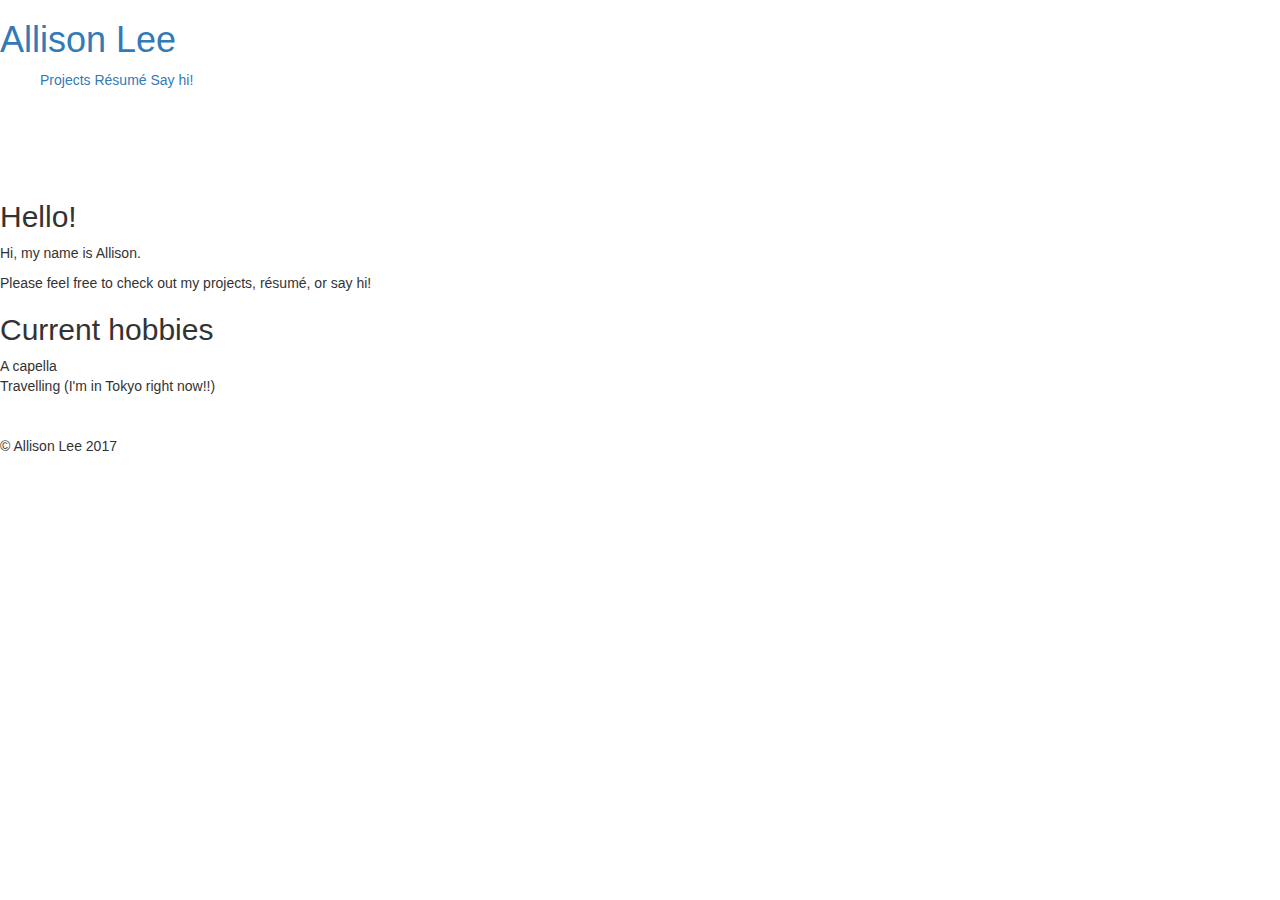
==== index.html @ 432431e7 "Update index.html" ====
<!DOCTYPE html>
<html>
	<head>
		<title>Allison Lee</title>
		<meta http-equiv="content-type" content="text/html; charset=utf-8" />
		<meta name="author" content="Allison Lee">
		<script src="js/jquery.min.js"></script>
		<script src="https://maxcdn.bootstrapcdn.com/bootstrap/3.3.7/js/bootstrap.min.js"></script>
		<link href="https://maxcdn.bootstrapcdn.com/bootstrap/3.3.7/css/bootstrap.min.css" rel="stylesheet"/>
	</head>

	<header>
		<div class="logo">
			<h1>
				<a href="../">Allison Lee</a>
			</h1>
		</div>
		<div>
			<nav>
				<ul>
					<a href="projects.html"><span>Projects</span></a>
					<a href="resume.html"><span>Résumé</span></a>
					<a href="contact.html"><span>Say hi!</span></a>
				</ul>
			</nav>
		</div>
	</header>
	<br><br><br><br>
	<body>
		<div id="pink-background" class="wrapper">
			<h2>Hello!</h2>
			<p>Hi, my name is Allison. 
			</p>
			<p>Please feel free to check out my projects, résumé, or say hi!
			</p>
		</div>
		<div id="white-background" class="wrapper">
			<h2>Current hobbies</h2>
			<p>
				A capella<br>
				Travelling (I'm in Tokyo right now!!)<br>
			</p>
		</div>


		<div id="footer">
			<ul class="icons">
				<a href="https://www.linkedin.com/in/allison-lee-338a6a119/" class="icon fa-linkedin"><span class="label">LinkedIn</span></a>
				<a href="https://github.com/a11i5on" class="icon fa-github"><span class="label">Github</span></a>
			</ul>
			<p>&copy Allison Lee 2017</p>
		</div>
	</body>
</html>
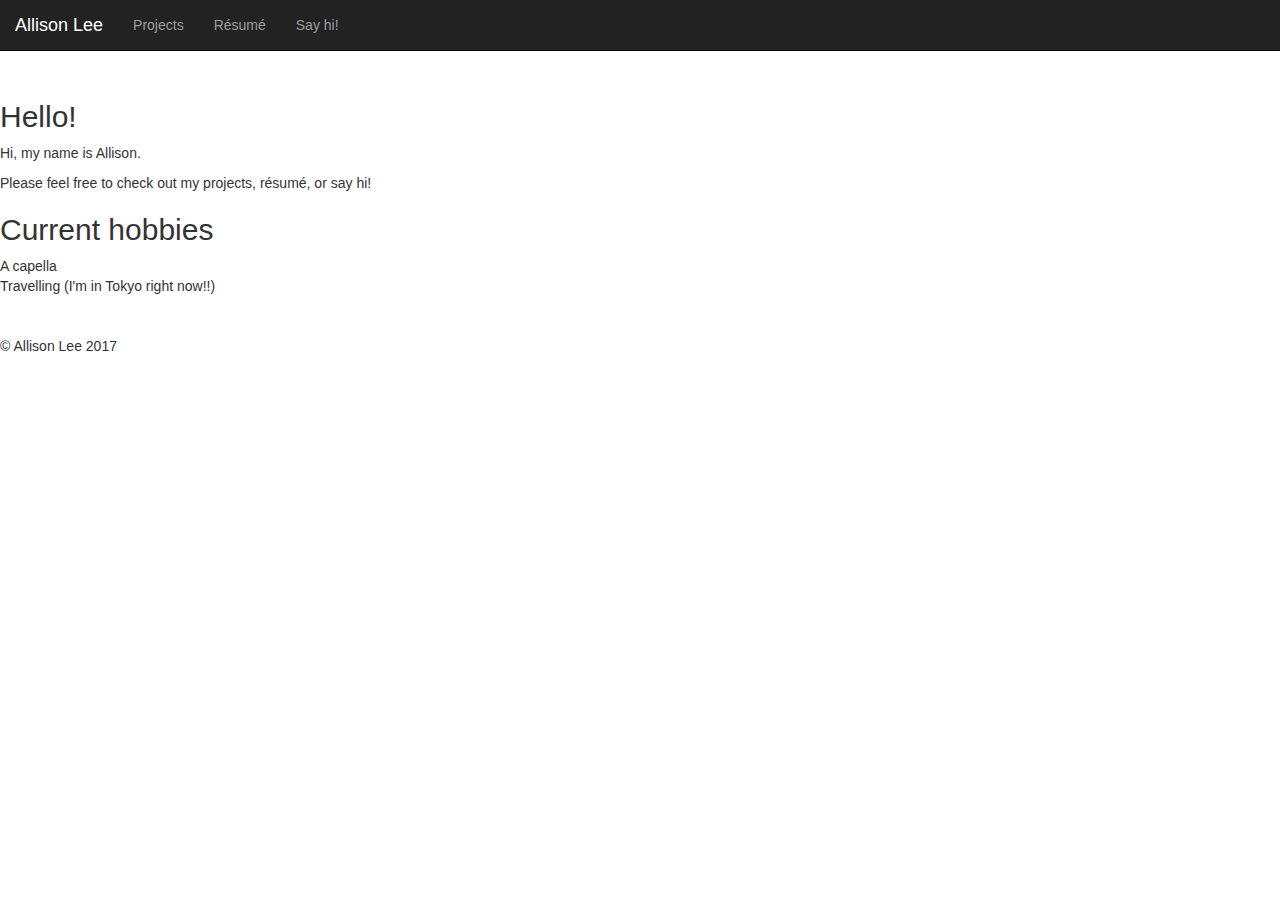
==== commit 26a06ac2: "Update index.html" ====
--- a/index.html
+++ b/index.html
@@ -11,18 +11,18 @@
 	</head>
 
 	<header>
-		<div class="logo">
-			<h1>
-				<a href="../">Allison Lee</a>
-			</h1>
-		</div>
 		<div>
-			<nav>
-				<ul>
-					<a href="projects.html"><span>Projects</span></a>
-					<a href="resume.html"><span>Résumé</span></a>
-					<a href="contact.html"><span>Say hi!</span></a>
-				</ul>
+			<nav class="navbar navbar-inverse navbar-fixed-top">
+  				<div class="container-fluid">
+    					<div class="navbar-header">
+      						<a class="navbar-brand" href="#">Allison Lee</a>
+    					</div>
+    					<ul class="nav navbar-nav">
+      						<li><a href="projects.html">Projects</a></li>
+      						<li><a href="resume.html">Résumé</a></li>
+      						<li><a href="contact.html">Say hi!</a></li>
+    					</ul>
+  				</div>
 			</nav>
 		</div>
 	</header>
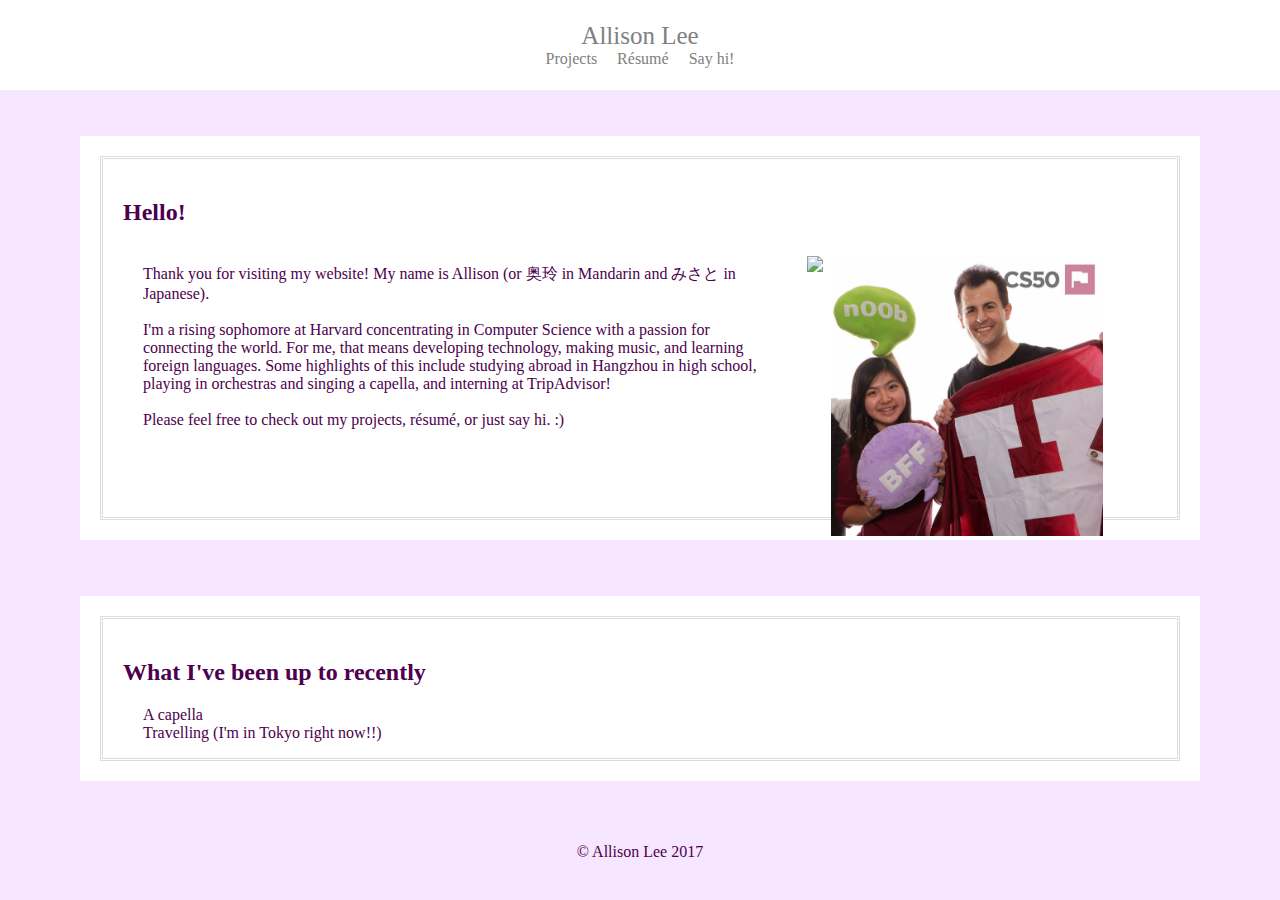
==== commit 9dd6866c: "06/01/17" ====
--- a/index.html
+++ b/index.html
@@ -1,55 +1,170 @@
+<!DOCTYPE html>
+ <html>
+ 	<head>
+ 		<title>Allison Lee</title>
+ 		<meta http-equiv="content-type" content="text/html; charset=utf-8" />
+ 		<meta name="author" content="Allison Lee">
+ 		<script src="https://use.fontawesome.com/df62121d02.js"></script>
+ 		<script src="https://cdnjs.cloudflare.com/ajax/libs/jquery/3.2.1/jquery.min.js"></script>
+ 		<script>
+	 		$("#slideshow > div:gt(0)").hide();
 
-<!DOCTYPE html>
-<html>
-	<head>
-		<title>Allison Lee</title>
-		<meta http-equiv="content-type" content="text/html; charset=utf-8" />
-		<meta name="author" content="Allison Lee">
-		<script src="js/jquery.min.js"></script>
-		<script src="https://maxcdn.bootstrapcdn.com/bootstrap/3.3.7/js/bootstrap.min.js"></script>
-		<link href="https://maxcdn.bootstrapcdn.com/bootstrap/3.3.7/css/bootstrap.min.css" rel="stylesheet"/>
-	</head>
+			setInterval(function() {
+			  $('#slideshow > div:first')
+			    .fadeOut(1500)
+			    .next()
+			    .fadeIn(1500)
+			    .end()
+			    .appendTo('#slideshow');
+			}, 5000);
+ 		</script>
+ 		<style>
+			body {
+				background-color: #f7e6ff;
+				font-family: fantasy;
+				margin: 0px;
+			}
 
-	<header>
-		<div>
-			<nav class="navbar navbar-inverse navbar-fixed-top">
-  				<div class="container-fluid">
-    					<div class="navbar-header">
-      						<a class="navbar-brand" href="#">Allison Lee</a>
-    					</div>
-    					<ul class="nav navbar-nav">
-      						<li><a href="projects.html">Projects</a></li>
-      						<li><a href="resume.html">Résumé</a></li>
-      						<li><a href="contact.html">Say hi!</a></li>
-    					</ul>
-  				</div>
-			</nav>
+			h2 {
+				padding-left: 20px;
+				color: #4d004d;
+				margin-top: 40px;
+				font-family: cursive;
+			}
+			
+			p    {
+				color: #4d004d;
+			}
+			
+			header {
+				font-family: cursive;
+				text-align: center;
+				color: #f7e6ff;
+				background: white;
+				padding: 22px;
+				font-size: 25px;
+			}
+
+			footer {
+				font-family: cursive;
+				text-align: center;
+				color: #f7e6ff;
+			}
+			
+			a:link {
+				color: #808080;
+				text-decoration: none;
+			}
+
+			a:hover {
+				color: silver;
+			}
+
+			span {
+				padding-left: 8px;
+				padding-right: 8px;
+			}
+
+			img {
+			    max-width: 100%;
+			    max-height: 100%;
+			    display: block;
+			    margin: auto;
+			}
+
+			.smallfont {
+				font-size: 16px;
+				text-align: center;
+			}
+
+			.blurb {
+				margin: 30px 100px 30px 100px;
+				border-style: double; 
+				background-color: white;
+				border-color: #DCDCDC;
+    			box-shadow: 0px 0px 0px 20px white;
+			}
+
+			.inblurb {
+				margin-left: 40px;
+				padding-right:40px;
+			}
+
+			#slideshow { 
+			    float: right;
+			    position: relative; 
+			    width: 340px; 
+			    height: 300px; 
+			    margin-left: 30px;
+			    margin-right: 40px;
+			}
+
+			#slideshow div { 
+			    position: absolute; 
+			    top: 10px; 
+			    left: 10px; 
+			    right: 10px; 
+			    bottom: 10px; 
+			}
+
+		</style>
+ 	</head>
+ 
+ 	<header>
+		<a href="../">Allison Lee</a>
+		<div class="smallfont">
+			<a href="projects.html"><span>Projects </span></a>
+			<a href="resume.html"><span>Résumé </span></a>
+			<a href="contact.html"><span>Say hi!</span></a>
 		</div>
-	</header>
-	<br><br><br><br>
-	<body>
-		<div id="pink-background" class="wrapper">
-			<h2>Hello!</h2>
-			<p>Hi, my name is Allison. 
-			</p>
-			<p>Please feel free to check out my projects, résumé, or say hi!
-			</p>
-		</div>
-		<div id="white-background" class="wrapper">
-			<h2>Current hobbies</h2>
-			<p>
-				A capella<br>
-				Travelling (I'm in Tokyo right now!!)<br>
-			</p>
-		</div>
+ 	</header>
+
+ 	<br><br>
+
+ 	<body>
+ 		<div class = "blurb">
+ 			<h2>Hello!</h2>
+ 			<div id="slideshow">
+				   <div>
+				     <img src="photos/photo1.jpg">
+				   </div>
+				   <div>
+				     <img src="photos/photo2.jpg">
+				   </div>
+				   <div>
+				     <img src="photos/photo3.jpg">
+				   </div>
+			</div>
 
 
-		<div id="footer">
-			<ul class="icons">
-				<a href="https://www.linkedin.com/in/allison-lee-338a6a119/" class="icon fa-linkedin"><span class="label">LinkedIn</span></a>
-				<a href="https://github.com/a11i5on" class="icon fa-github"><span class="label">Github</span></a>
-			</ul>
-			<p>&copy Allison Lee 2017</p>
-		</div>
-	</body>
-</html>
+ 			<p class = "inblurb"> 
+ 				<br>
+ 				Thank you for visiting my website! My name is Allison (or 奥玲 in Mandarin and みさと in Japanese). <br><br>
+ 				I'm a rising sophomore at Harvard concentrating in Computer Science with a passion for connecting the world. For me, that means developing technology, making music, and learning foreign languages. Some highlights of this include studying abroad in Hangzhou in high school, playing in orchestras and singing a capella, and interning at TripAdvisor! <br><br>
+ 				Please feel free to check out my projects, résumé, or just say hi. :) <br><br><br><br><br>
+ 			</p>
+ 		</div>
+
+ 		<br><br>
+
+ 		<div class = "blurb">
+ 			<h2>What I've been up to recently</h2>
+ 			<p class = "inblurb">
+ 				A capella<br>
+ 				Travelling (I'm in Tokyo right now!!)<br>
+ 			</p>
+ 		</div>
+ 
+ 		<br>
+ 
+ 		<footer>
+ 			<p>
+ 				<a href="https://www.linkedin.com/in/allison-lee-338a6a119/"><i class="fa fa-linkedin"></i></a>
+ 				<a href="https://github.com/a11i5on"><i class="fa fa-github"></i></a>
+ 				<a href=https://www.facebook.com/allison.lee.77><i class="fa fa-facebook"></i></a><br>
+ 				&copy Allison Lee 2017
+ 			</p>
+ 		</footer>
+
+ 	</body>
+ </html>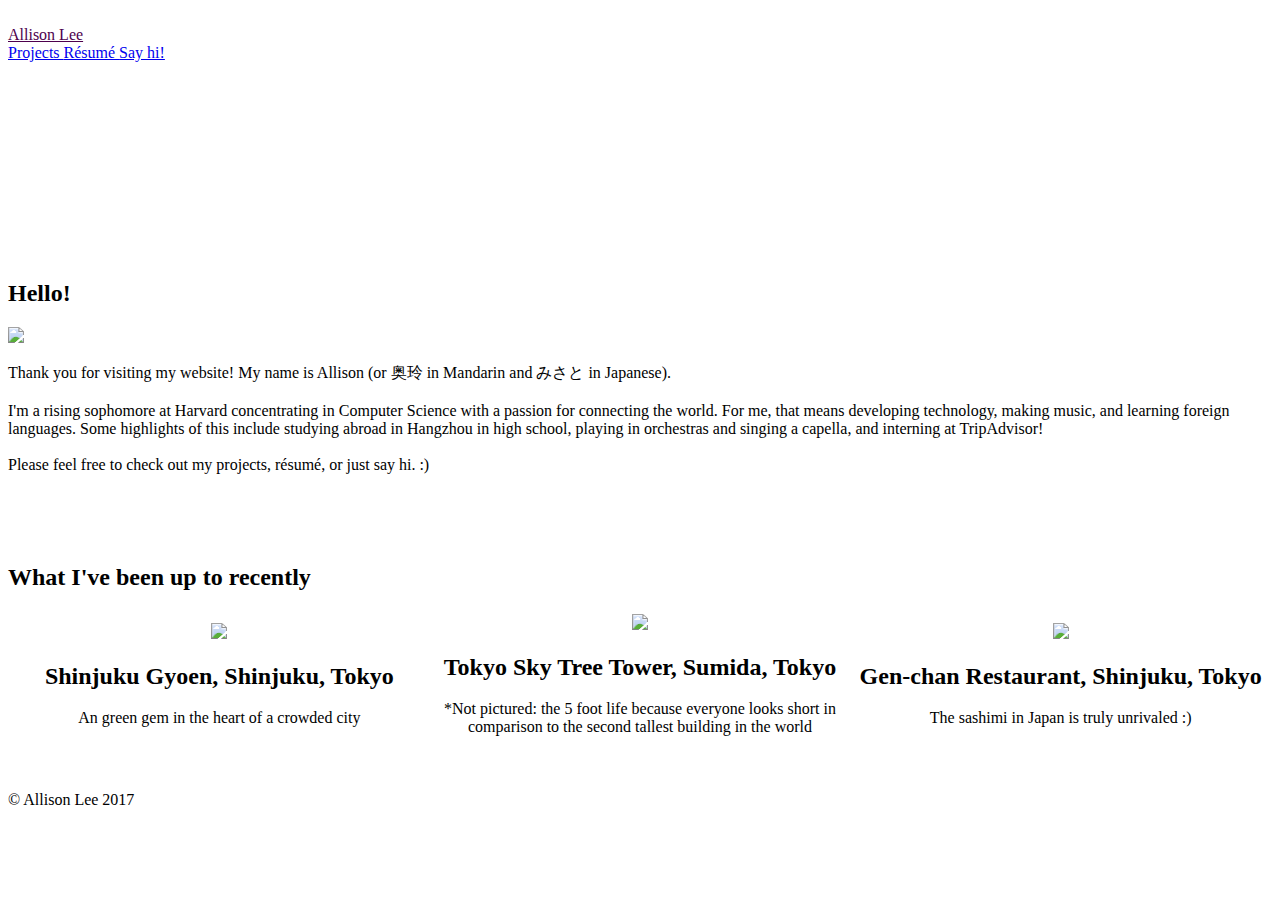
==== commit ceb35158: "6/14- Rough complete pages" ====
--- a/index.html
+++ b/index.html
@@ -7,152 +7,98 @@
  		<script src="https://use.fontawesome.com/df62121d02.js"></script>
  		<script src="https://cdnjs.cloudflare.com/ajax/libs/jquery/3.2.1/jquery.min.js"></script>
  		<script>
-	 		$("#slideshow > div:gt(0)").hide();
-
-			setInterval(function() {
-			  $('#slideshow > div:first')
-			    .fadeOut(1500)
-			    .next()
-			    .fadeIn(1500)
-			    .end()
-			    .appendTo('#slideshow');
-			}, 5000);
+	 		$(function(){
+				$('.slideshow img:gt(0)').hide();
+				setInterval(function(){$('.slideshow :first-child').fadeOut().next('img').fadeIn().end().appendTo('.slideshow');}, 5000);
+			});
  		</script>
- 		<style>
-			body {
-				background-color: #f7e6ff;
-				font-family: fantasy;
-				margin: 0px;
-			}
-
-			h2 {
-				padding-left: 20px;
-				color: #4d004d;
-				margin-top: 40px;
-				font-family: cursive;
-			}
-			
-			p    {
-				color: #4d004d;
-			}
-			
-			header {
-				font-family: cursive;
-				text-align: center;
-				color: #f7e6ff;
-				background: white;
-				padding: 22px;
-				font-size: 25px;
-			}
-
-			footer {
-				font-family: cursive;
-				text-align: center;
-				color: #f7e6ff;
-			}
-			
-			a:link {
-				color: #808080;
-				text-decoration: none;
-			}
-
-			a:hover {
-				color: silver;
-			}
-
-			span {
-				padding-left: 8px;
-				padding-right: 8px;
-			}
-
-			img {
-			    max-width: 100%;
-			    max-height: 100%;
-			    display: block;
-			    margin: auto;
-			}
-
-			.smallfont {
-				font-size: 16px;
-				text-align: center;
-			}
-
-			.blurb {
-				margin: 30px 100px 30px 100px;
-				border-style: double; 
-				background-color: white;
-				border-color: #DCDCDC;
-    			box-shadow: 0px 0px 0px 20px white;
-			}
-
-			.inblurb {
-				margin-left: 40px;
-				padding-right:40px;
-			}
-
-			#slideshow { 
-			    float: right;
-			    position: relative; 
-			    width: 340px; 
-			    height: 300px; 
-			    margin-left: 30px;
-			    margin-right: 40px;
-			}
-
-			#slideshow div { 
-			    position: absolute; 
-			    top: 10px; 
-			    left: 10px; 
-			    right: 10px; 
-			    bottom: 10px; 
-			}
-
-		</style>
+ 		<link href="https://fonts.googleapis.com/css?family=Pinyon+Script|Scope+One" rel="stylesheet">
+ 		<link rel="stylesheet" href="css/allison_style1.css">
  	</head>
  
  	<header>
-		<a href="../">Allison Lee</a>
+ 	<br>
+		<a href="../" style="color: #4d004d;">Allison Lee</a>
 		<div class="smallfont">
 			<a href="projects.html"><span>Projects </span></a>
 			<a href="resume.html"><span>Résumé </span></a>
 			<a href="contact.html"><span>Say hi!</span></a>
 		</div>
+	<br>
  	</header>
 
- 	<br><br>
+ 	<br><br><br><br><br><br><br><br><br><br>
 
  	<body>
  		<div class = "blurb">
  			<h2>Hello!</h2>
- 			<div id="slideshow">
-				   <div>
-				     <img src="photos/photo1.jpg">
-				   </div>
-				   <div>
-				     <img src="photos/photo2.jpg">
-				   </div>
-				   <div>
-				     <img src="photos/photo3.jpg">
-				   </div>
+ 			<div class="slideshow inblurb">
+			     <img src="photos/photo1.jpg">
+			     <img src="photos/photo2.jpg">
+			     <img src="photos/photo3.jpg">
 			</div>
 
 
  			<p class = "inblurb"> 
- 				<br>
  				Thank you for visiting my website! My name is Allison (or 奥玲 in Mandarin and みさと in Japanese). <br><br>
  				I'm a rising sophomore at Harvard concentrating in Computer Science with a passion for connecting the world. For me, that means developing technology, making music, and learning foreign languages. Some highlights of this include studying abroad in Hangzhou in high school, playing in orchestras and singing a capella, and interning at TripAdvisor! <br><br>
- 				Please feel free to check out my projects, résumé, or just say hi. :) <br><br><br><br><br>
+ 				Please feel free to check out my projects, résumé, or just say hi. :) 
  			</p>
+ 			<br>
  		</div>
 
  		<br><br>
 
  		<div class = "blurb">
  			<h2>What I've been up to recently</h2>
- 			<p class = "inblurb">
- 				A capella<br>
- 				Travelling (I'm in Tokyo right now!!)<br>
- 			</p>
+ 			<div class="inblurb">
+ 			<table width="100%" style="text-align: center">
+				 <tr>
+				  	<td width="33%">
+					  	<div class="flip-container" ontouchstart="this.classList.toggle('hover');">
+							<div class="flipper">
+								<div class="front">
+									<img src="https://scontent.xx.fbcdn.net/v/t34.0-12/18902477_1049184268546398_1403323849_n.jpg?oh=3a5bb1a41a73dfb6923c8f218d3e7d32&oe=5935F03B">
+								</div>
+								<div class="back">
+									<h2>Shinjuku Gyoen, Shinjuku, Tokyo</h2>
+
+									An green gem in the heart of a crowded city
+								</div>
+							</div>
+						</div>
+				  	</td>
+				  <td width="33%">
+				  		<div class="flip-container" ontouchstart="this.classList.toggle('hover');">
+							<div class="flipper">
+								<div class="front">
+									<img src="https://scontent.xx.fbcdn.net/v/t1.0-0/s640x640/18814143_1048945221903636_6755051156640293401_n.jpg?oh=228c9239709c1d55e4d69903f344473c&oe=59AA1029">
+								</div>
+								<div class="back"> 
+										<h2>Tokyo Sky Tree Tower, Sumida, Tokyo</h2>
+
+										*Not pictured: the 5 foot life because everyone looks short in comparison to the second tallest building in the world
+								</div>
+							</div>
+						</div>
+				  </td>
+				  <td width="33%">
+				  		<div class="flip-container" ontouchstart="this.classList.toggle('hover');">
+							<div class="flipper">
+								<div class="front">
+									<img src="https://scontent.xx.fbcdn.net/v/t34.0-12/18835023_1049180815213410_382220741_n.jpg?oh=ba519b144247be0eadb0d1310307ee64&oe=5935C47A">
+								</div>
+								<div class="back">
+									<h2>Gen-chan Restaurant, Shinjuku, Tokyo</h2>
+
+									The sashimi in Japan is truly unrivaled :)
+								</div>
+							</div>
+						</div>
+				  </td>
+				 </tr>
+			</table>
+			</div>
  		</div>
  
  		<br>
@@ -161,7 +107,8 @@
  			<p>
  				<a href="https://www.linkedin.com/in/allison-lee-338a6a119/"><i class="fa fa-linkedin"></i></a>
  				<a href="https://github.com/a11i5on"><i class="fa fa-github"></i></a>
- 				<a href=https://www.facebook.com/allison.lee.77><i class="fa fa-facebook"></i></a><br>
+ 				<a href=https://www.facebook.com/allison.lee.77><i class="fa fa-facebook"></i></a>
+ 				<a href="https://www.instagram.com/allison_m_lee/"><i class="fa fa-instagram"></i></a><br>
  				&copy Allison Lee 2017
  			</p>
  		</footer>
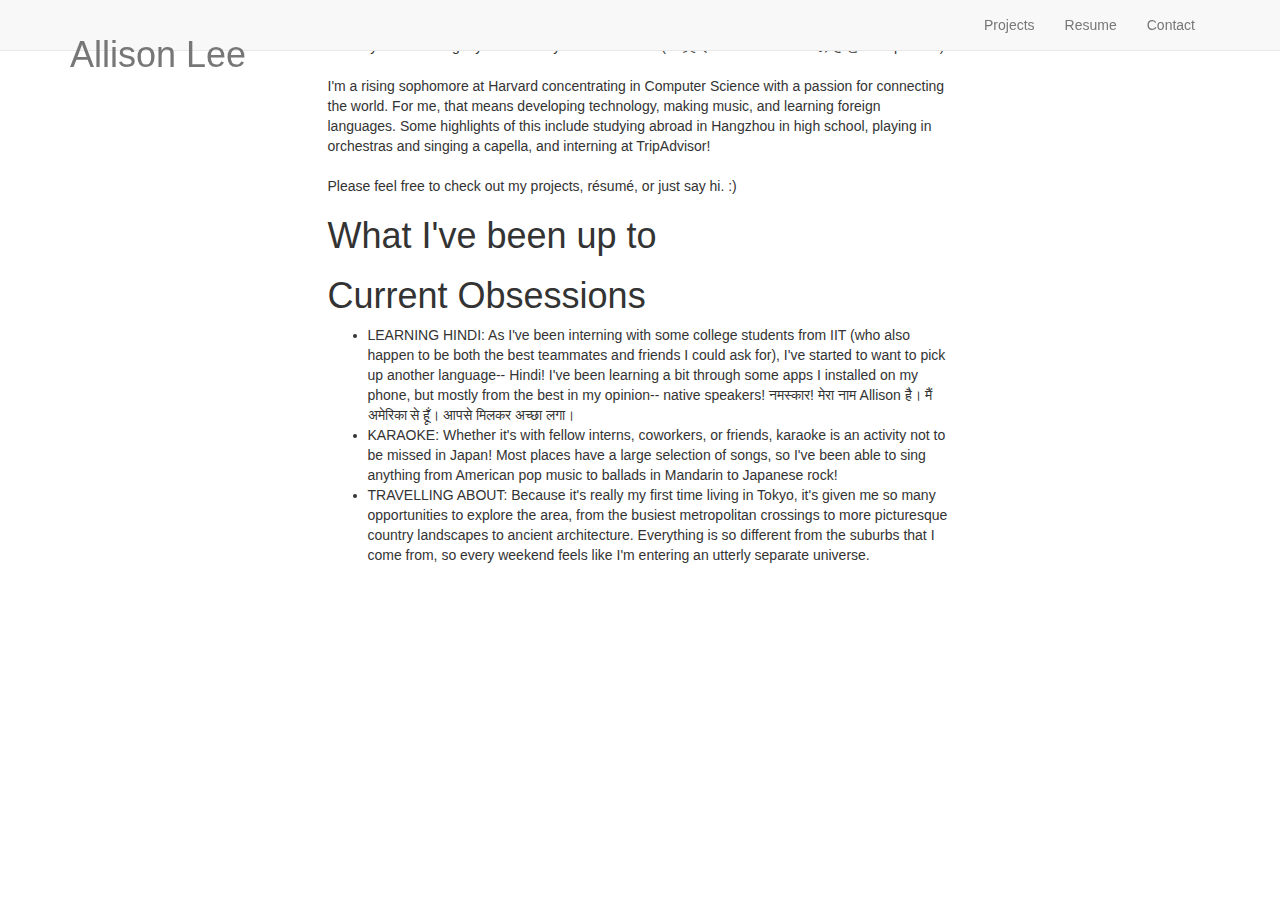
==== commit 84974754: "updated index.html with bootstrap 6/21" ====
--- a/index.html
+++ b/index.html
@@ -1,117 +1,156 @@
 <!DOCTYPE html>
- <html>
- 	<head>
- 		<title>Allison Lee</title>
- 		<meta http-equiv="content-type" content="text/html; charset=utf-8" />
- 		<meta name="author" content="Allison Lee">
- 		<script src="https://use.fontawesome.com/df62121d02.js"></script>
- 		<script src="https://cdnjs.cloudflare.com/ajax/libs/jquery/3.2.1/jquery.min.js"></script>
- 		<script>
-	 		$(function(){
-				$('.slideshow img:gt(0)').hide();
-				setInterval(function(){$('.slideshow :first-child').fadeOut().next('img').fadeIn().end().appendTo('.slideshow');}, 5000);
-			});
- 		</script>
- 		<link href="https://fonts.googleapis.com/css?family=Pinyon+Script|Scope+One" rel="stylesheet">
- 		<link rel="stylesheet" href="css/allison_style1.css">
- 	</head>
- 
- 	<header>
- 	<br>
-		<a href="../" style="color: #4d004d;">Allison Lee</a>
-		<div class="smallfont">
-			<a href="projects.html"><span>Projects </span></a>
-			<a href="resume.html"><span>Résumé </span></a>
-			<a href="contact.html"><span>Say hi!</span></a>
-		</div>
-	<br>
- 	</header>
+<html lang="en">
 
- 	<br><br><br><br><br><br><br><br><br><br>
+<head>
 
- 	<body>
- 		<div class = "blurb">
- 			<h2>Hello!</h2>
- 			<div class="slideshow inblurb">
-			     <img src="photos/photo1.jpg">
-			     <img src="photos/photo2.jpg">
-			     <img src="photos/photo3.jpg">
-			</div>
+    <meta charset="utf-8">
+    <meta http-equiv="X-UA-Compatible" content="IE=edge">
+    <meta name="viewport" content="width=device-width, initial-scale=1">
+    <meta name="description" content="">
+    <meta name="author" content="Allison Lee">
+
+    <title>Allison Lee</title>
+
+    <!-- Bootstrap Core CSS -->
+    <link href="https://maxcdn.bootstrapcdn.com/bootstrap/3.3.7/css/bootstrap.min.css" rel="stylesheet">
+    <link rel="stylesheet" href="css/bootstrap-responsive.css">
+    <link href="https://fonts.googleapis.com/css?family=Alice|Sacramento" rel="stylesheet">
+    <link rel="stylesheet" href="css/main.css">
+
+</head>
+
+<body>
+
+    <!-- Navigation -->
+    <nav class="navbar navbar-default navbar-fixed-top" role="navigation">
+        <div class="container">
+            <div class="navbar-header">
+                <button type="button" class="navbar-toggle" data-toggle="collapse" data-target=".navbar-ex1-collapse">
+                    <span class="sr-only">Toggle navigation</span>
+                    <span class="icon-bar"></span>
+                    <span class="icon-bar"></span>
+                    <span class="icon-bar"></span>
+                </button>
+                <a class="navbar-brand" href="../"><h1>Allison Lee</h1></a>
+            </div>
+
+            <!-- Collect the nav links, forms, and other content for toggling -->
+            <div class="collapse navbar-collapse navbar-ex1-collapse">
+                <ul class="nav navbar-nav pull-right">
+                    <li>
+                        <a href="projects.html">Projects</a>
+                    </li>
+                    <li>
+                        <a href="resume.html">Resume</a>
+                    </li>
+                    <li>
+                        <a href="contact.html">Contact</a>
+                    </li>
+                </ul>
+            </div>
+            <!-- /.navbar-collapse -->
+
+            
+
+        </div>
+        <!-- /.container -->
+    </nav>
+
+    <div class="container-fluid">
+
+      <div class="row">
+
+        <div class="col-sm-4"></div>
+        <div class="col-sm-4">
+            <div id="myCarousel" class="carousel slide" data-ride="carousel">
+                    <!-- Indicators -->
+                    <ol class="carousel-indicators">
+                      <li data-target="#myCarousel" data-slide-to="0" class="active"></li>
+                      <li data-target="#myCarousel" data-slide-to="1"></li>
+                      <li data-target="#myCarousel" data-slide-to="2"></li>
+                    </ol>
+
+                    <!-- Wrapper for slides -->
+                    <div class="carousel-inner">
+
+                      <div class="item active">
+                        <img src="photos/photo1.jpg" style="width:100%;">
+                      </div>
+
+                      <div class="item">
+                        <img src="photos/photo2.jpg" style="width:100%;">
+                      </div>
+                    
+                      <div class="item">
+                        <img src="photos/photo3.jpg" style="width:100%;">
+                      </div>
+                    </div>
+
+                  </div>
+                </div>
+        </div>
+        </div>
+        <div class="col-sm-4"></div><br>
+
+      </div>
+
+      <div class="row">
+        <div class="col-sm-3"></div>
+        <div class="col-sm-6">
+            <p>
+                Thank you for visiting my website! My name is Allison (or 奥玲 in Mandarin and みさと in Japanese). <br><br>
+                I'm a rising sophomore at Harvard concentrating in Computer Science with a passion for connecting the world. For me, that means developing technology, making music, and learning foreign languages. Some highlights of this include studying abroad in Hangzhou in high school, playing in orchestras and singing a capella, and interning at TripAdvisor! <br><br>
+                Please feel free to check out my projects, résumé, or just say hi. :)
+            </p>
+
+            <h1>What I've been up to</h1>
+            <div id="instafeed"></div>                
+
+            <h1>Current Obsessions</h1>
+            <p>
+                <ul>
+                    <li> LEARNING HINDI: As I've been interning with some college students from IIT (who also happen to be both the best teammates and friends I could ask for), I've started to want to pick up another language-- Hindi! I've been learning a bit through some apps I installed on my phone, but mostly from the best in my opinion-- native speakers! नमस्कार! मेरा नाम Allison है। मैं अमेरिका से हूँ। आपसे मिलकर अच्छा लगा।
+                    <li> KARAOKE: Whether it's with fellow interns, coworkers, or friends, karaoke is an activity not to be missed in Japan! Most places have a large selection of songs, so I've been able to sing anything from American pop music to ballads in Mandarin to Japanese rock! 
+                    <li> TRAVELLING ABOUT: Because it's really my first time living in Tokyo, it's given me so many opportunities to explore the area, from the busiest metropolitan crossings to more picturesque country landscapes to ancient architecture. Everything is so different from the suburbs that I come from, so every weekend feels like I'm entering an utterly separate universe. 
+
+                </ul>
+            </p>
+
+        </div>
+        <div class="col-sm-3"></div>
+      </div>
+
+    </div>
 
 
- 			<p class = "inblurb"> 
- 				Thank you for visiting my website! My name is Allison (or 奥玲 in Mandarin and みさと in Japanese). <br><br>
- 				I'm a rising sophomore at Harvard concentrating in Computer Science with a passion for connecting the world. For me, that means developing technology, making music, and learning foreign languages. Some highlights of this include studying abroad in Hangzhou in high school, playing in orchestras and singing a capella, and interning at TripAdvisor! <br><br>
- 				Please feel free to check out my projects, résumé, or just say hi. :) 
- 			</p>
- 			<br>
- 		</div>
+    <!-- jQuery -->
+    <script
+  src="https://code.jquery.com/jquery-3.2.1.min.js"
+  integrity="sha256-hwg4gsxgFZhOsEEamdOYGBf13FyQuiTwlAQgxVSNgt4="
+  crossorigin="anonymous"></script>
 
- 		<br><br>
+    <!-- Bootstrap Core JavaScript -->
+    <script src="https://maxcdn.bootstrapcdn.com/bootstrap/3.3.7/js/bootstrap.min.js"></script>
 
- 		<div class = "blurb">
- 			<h2>What I've been up to recently</h2>
- 			<div class="inblurb">
- 			<table width="100%" style="text-align: center">
-				 <tr>
-				  	<td width="33%">
-					  	<div class="flip-container" ontouchstart="this.classList.toggle('hover');">
-							<div class="flipper">
-								<div class="front">
-									<img src="https://scontent.xx.fbcdn.net/v/t34.0-12/18902477_1049184268546398_1403323849_n.jpg?oh=3a5bb1a41a73dfb6923c8f218d3e7d32&oe=5935F03B">
-								</div>
-								<div class="back">
-									<h2>Shinjuku Gyoen, Shinjuku, Tokyo</h2>
+    <script src="https://use.fontawesome.com/df62121d02.js"></script>
 
-									An green gem in the heart of a crowded city
-								</div>
-							</div>
-						</div>
-				  	</td>
-				  <td width="33%">
-				  		<div class="flip-container" ontouchstart="this.classList.toggle('hover');">
-							<div class="flipper">
-								<div class="front">
-									<img src="https://scontent.xx.fbcdn.net/v/t1.0-0/s640x640/18814143_1048945221903636_6755051156640293401_n.jpg?oh=228c9239709c1d55e4d69903f344473c&oe=59AA1029">
-								</div>
-								<div class="back"> 
-										<h2>Tokyo Sky Tree Tower, Sumida, Tokyo</h2>
+    <script type="text/javascript" src="js/instafeed.min.js"></script>
 
-										*Not pictured: the 5 foot life because everyone looks short in comparison to the second tallest building in the world
-								</div>
-							</div>
-						</div>
-				  </td>
-				  <td width="33%">
-				  		<div class="flip-container" ontouchstart="this.classList.toggle('hover');">
-							<div class="flipper">
-								<div class="front">
-									<img src="https://scontent.xx.fbcdn.net/v/t34.0-12/18835023_1049180815213410_382220741_n.jpg?oh=ba519b144247be0eadb0d1310307ee64&oe=5935C47A">
-								</div>
-								<div class="back">
-									<h2>Gen-chan Restaurant, Shinjuku, Tokyo</h2>
+    <script type="text/javascript">
+        var userFeed = new Instafeed({
+            get: 'user',
+            userId: '4924640327',
+            limit: '16',
+            sortBy: 'most-recent',
+            accessToken: '4924640327.1677ed0.dd68cd1008844e379cad78777a28fb0c'
+        });
+        userFeed.run();
+    </script>
 
-									The sashimi in Japan is truly unrivaled :)
-								</div>
-							</div>
-						</div>
-				  </td>
-				 </tr>
-			</table>
-			</div>
- 		</div>
- 
- 		<br>
- 
- 		<footer>
- 			<p>
- 				<a href="https://www.linkedin.com/in/allison-lee-338a6a119/"><i class="fa fa-linkedin"></i></a>
- 				<a href="https://github.com/a11i5on"><i class="fa fa-github"></i></a>
- 				<a href=https://www.facebook.com/allison.lee.77><i class="fa fa-facebook"></i></a>
- 				<a href="https://www.instagram.com/allison_m_lee/"><i class="fa fa-instagram"></i></a><br>
- 				&copy Allison Lee 2017
- 			</p>
- 		</footer>
 
- 	</body>
- </html>+
+      
+
+</body>
+
+</html>